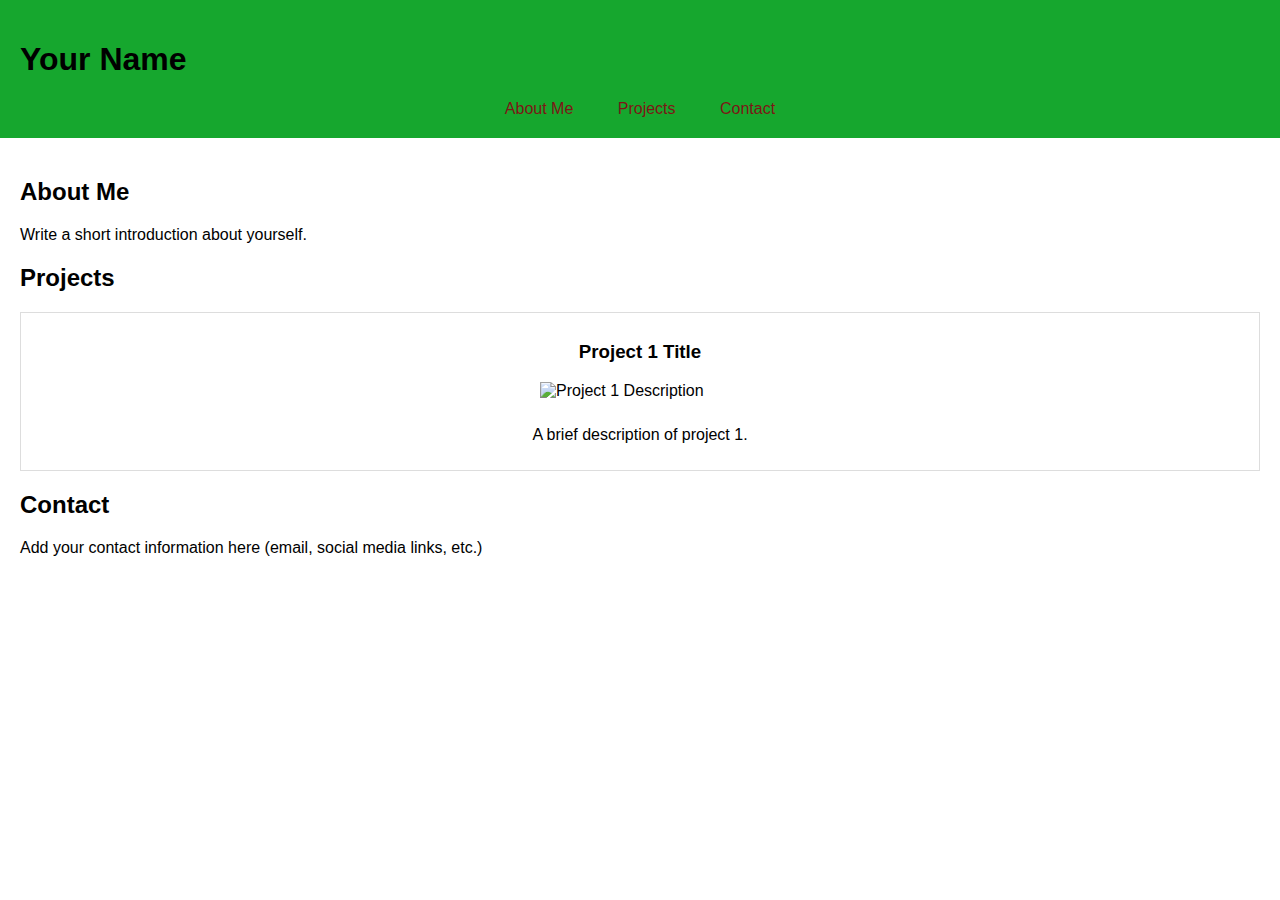
==== websie.html @ e0319f29 "Add files via upload" ====
<!DOCTYPE html>
<html lang="en">
  <head>
    <meta charset="UTF-8" />
    <meta name="viewport" content="width=device-width, initial-scale=1.0" />
    <title>Your Name Portfolio</title>
    <link rel="stylesheet" href="style.css" />
  </head>
  <body>
    <header>
      <h1>Your Name</h1>
      <nav>
        <a href="#about">About Me</a>
        <a href="#projects">Projects</a>
        <a href="#contact">Contact</a>
      </nav>
    </header>
    <main>
      <section id="about">
        <h2>About Me</h2>
        <p>Write a short introduction about yourself.</p>
      </section>
      <section id="projects">
        <h2>Projects</h2>
        <div class="project-item">
          <h3>Project 1 Title</h3>
          <img src="project1.jpg" alt="Project 1 Description" />
          <p>A brief description of project 1.</p>
        </div>
      </section>
      <section id="contact">
        <h2>Contact</h2>
        <p>
          Add your contact information here (email, social media links, etc.)
        </p>
      </section>
    </main>
    <script src="script.js"></script>
  </body>
</html>
---- style.css ----
body {
  font-family: sans-serif;
  margin: 0;
  padding: 0;
}

header {
  background-color: #16a72e;
  padding: 20px;
}

nav {
  text-align: center;
}

nav a {
  display: inline-block;
  margin: 0 20px;
  text-decoration: none;
  color: rgb(124, 22, 22);
}

main {
  padding: 20px;
}

section {
  margin-bottom: 20px;
}

.project-item {
  display: flex;
  flex-direction: column;
  align-items: center;
  margin-bottom: 10px;
  padding: 10px;
  border: 1px solid #ddd;
}

.project-item img {
  width: 200px;
  margin-bottom: 10px;
}
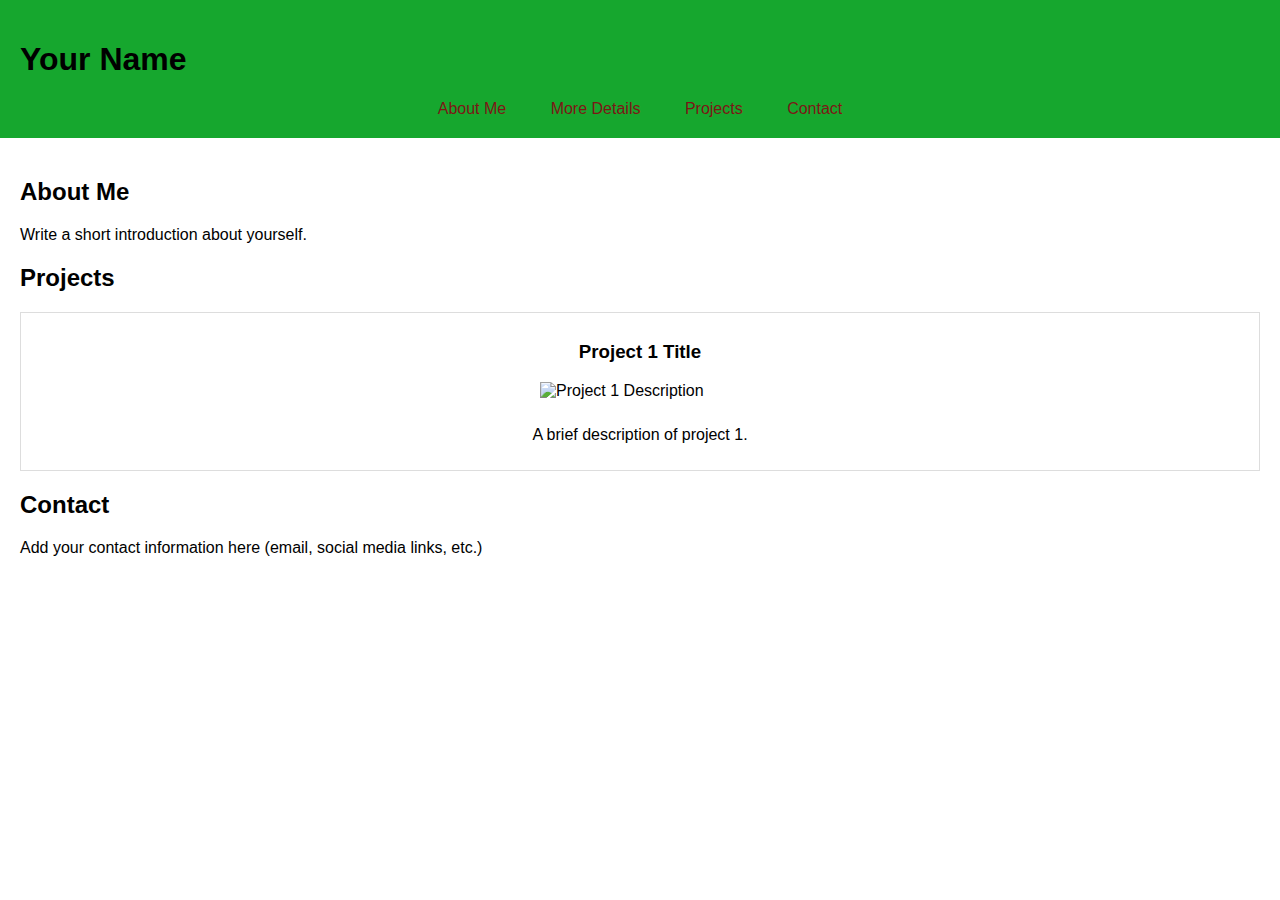
==== commit bd05b234: "Update websie.html" ====
--- a/websie.html
+++ b/websie.html
@@ -11,6 +11,7 @@
       <h1>Your Name</h1>
       <nav>
         <a href="#about">About Me</a>
+       <a href="#more">More Details</a>
         <a href="#projects">Projects</a>
         <a href="#contact">Contact</a>
       </nav>
